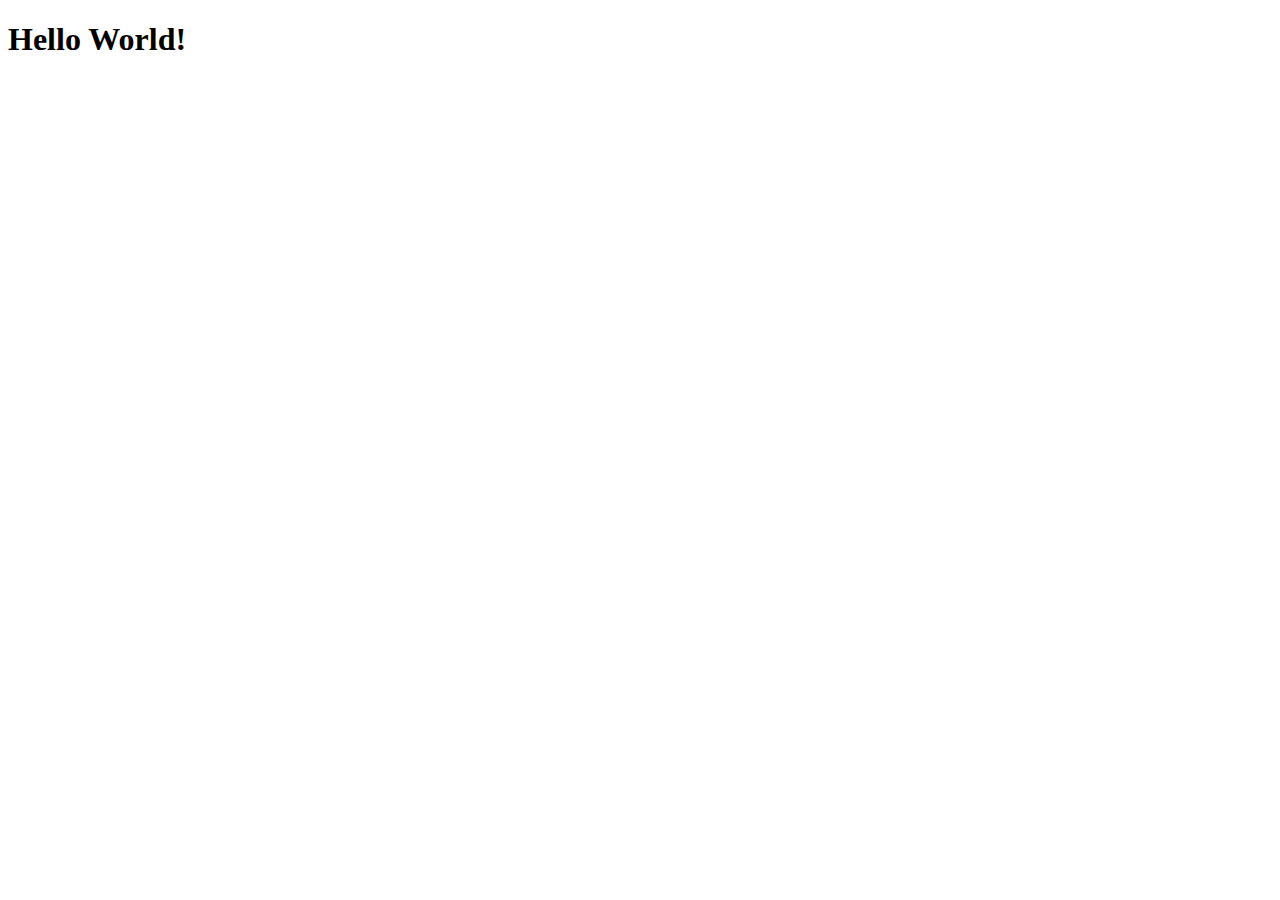
==== index.html @ d66588fe "Initial commit" ====
<!DOCTYPE html>
<html lang="en">
<head>
    <meta charset="UTF-8">
    <meta http-equiv="X-UA-Compatible" content="IE=edge">
    <meta name="viewport" content="width=device-width, initial-scale=1.0">
    <title>Don Klanakin</title>
</head>
<body>
    <h1>Hello World!</h1>
</body>
</html>
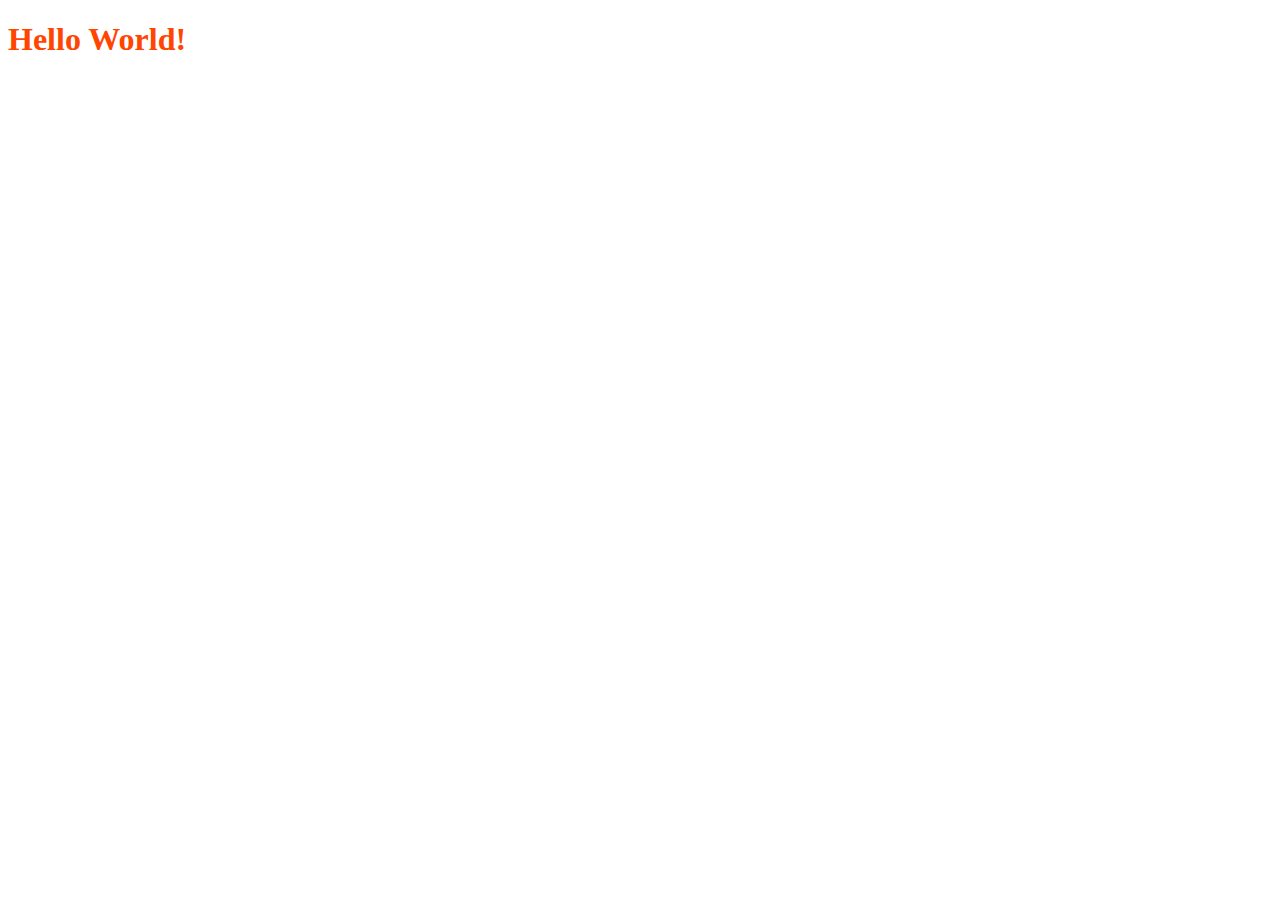
==== commit 3bddf2e9: "Add link to style.css in the index.html head" ====
--- a/index.html
+++ b/index.html
@@ -4,6 +4,7 @@
     <meta charset="UTF-8">
     <meta http-equiv="X-UA-Compatible" content="IE=edge">
     <meta name="viewport" content="width=device-width, initial-scale=1.0">
+    <link rel="stylesheet" href="style.css">
     <title>Don Klanakin</title>
 </head>
 <body>
--- a/style.css
+++ b/style.css
@@ -0,0 +1,3 @@
+h1 {
+    color: orangered;
+}